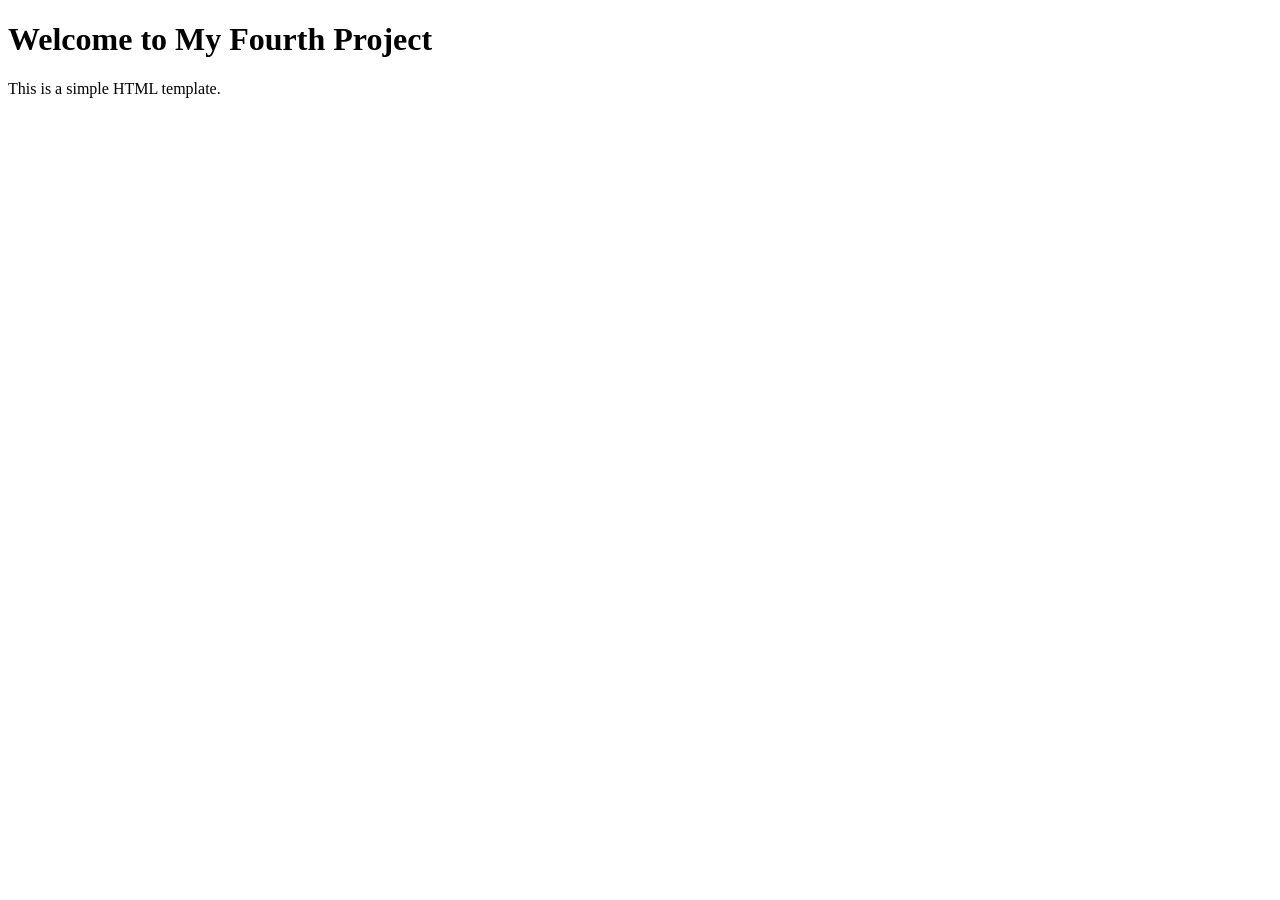
==== index.html @ 9972ad28 "index.html" ====
<!DOCTYPE html>
<html lang="en">

<head>
    <meta charset="UTF-8">
    <meta name="viewport" content="width=device-width, initial-scale=1.0">
    <title>My Fourth Project</title>
</head>

<body>
    <h1>Welcome to My Fourth Project</h1>
    <p>This is a simple HTML template.</p>
</body>

</html>
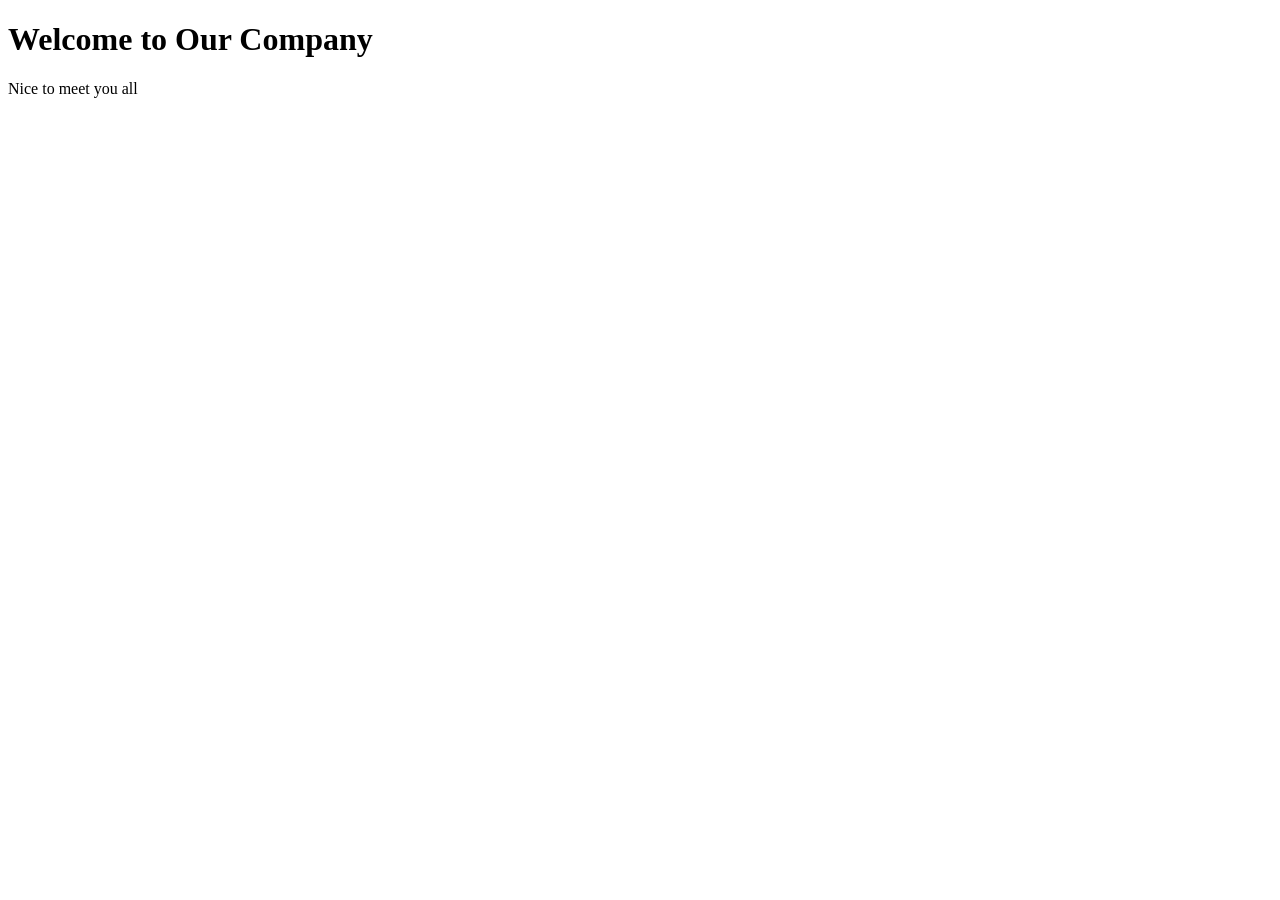
==== commit 1544e53b: "about" ====
--- a/index.html
+++ b/index.html
@@ -8,8 +8,8 @@
 </head>
 
 <body>
-    <h1>Welcome to My Fourth Project</h1>
-    <p>This is a simple HTML template.</p>
+    <h1>Welcome to Our Company</h1>
+    <p>Nice to meet you all</p>
 </body>
 
 </html>
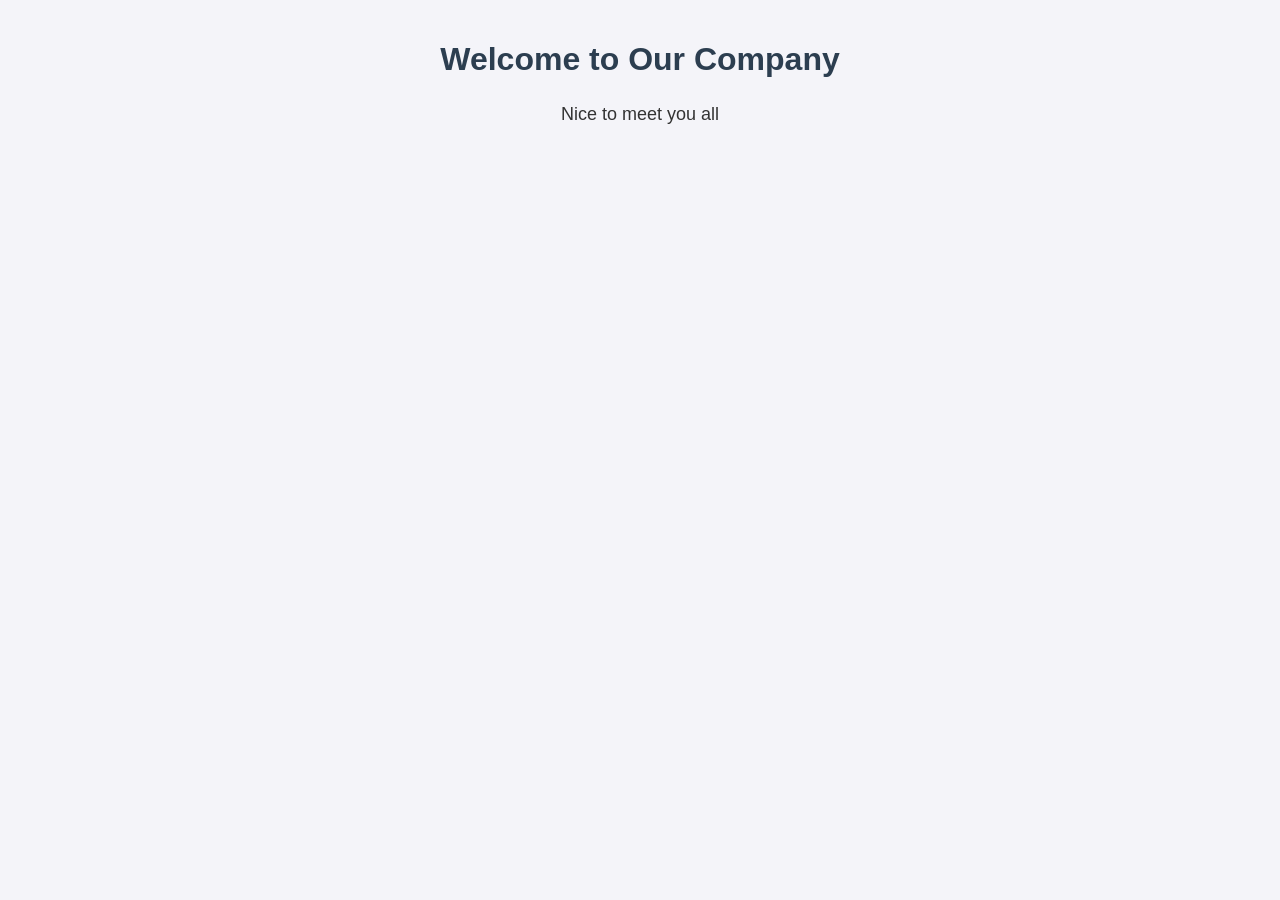
==== commit 5cd4a90c: "change" ====
--- a/index.html
+++ b/index.html
@@ -5,6 +5,7 @@
     <meta charset="UTF-8">
     <meta name="viewport" content="width=device-width, initial-scale=1.0">
     <title>My Fourth Project</title>
+    <link rel="stylesheet" href="style.css">
 </head>
 
 <body>
--- a/style.css
+++ b/style.css
@@ -0,0 +1,32 @@
+body {
+    font-family: Arial, sans-serif;
+    background-color: #f4f4f9;
+    color: #333;
+    margin: 0;
+    padding: 20px;
+    text-align: center;
+}
+
+h1 {
+    color: #2c3e50;
+    font-size: 32px;
+}
+
+p {
+    font-size: 18px;
+    line-height: 1.6;
+}
+
+a {
+    display: inline-block;
+    margin-top: 15px;
+    padding: 10px 20px;
+    background-color: #3498db;
+    color: white;
+    text-decoration: none;
+    border-radius: 5px;
+}
+
+a:hover {
+    background-color: #2980b9;
+}
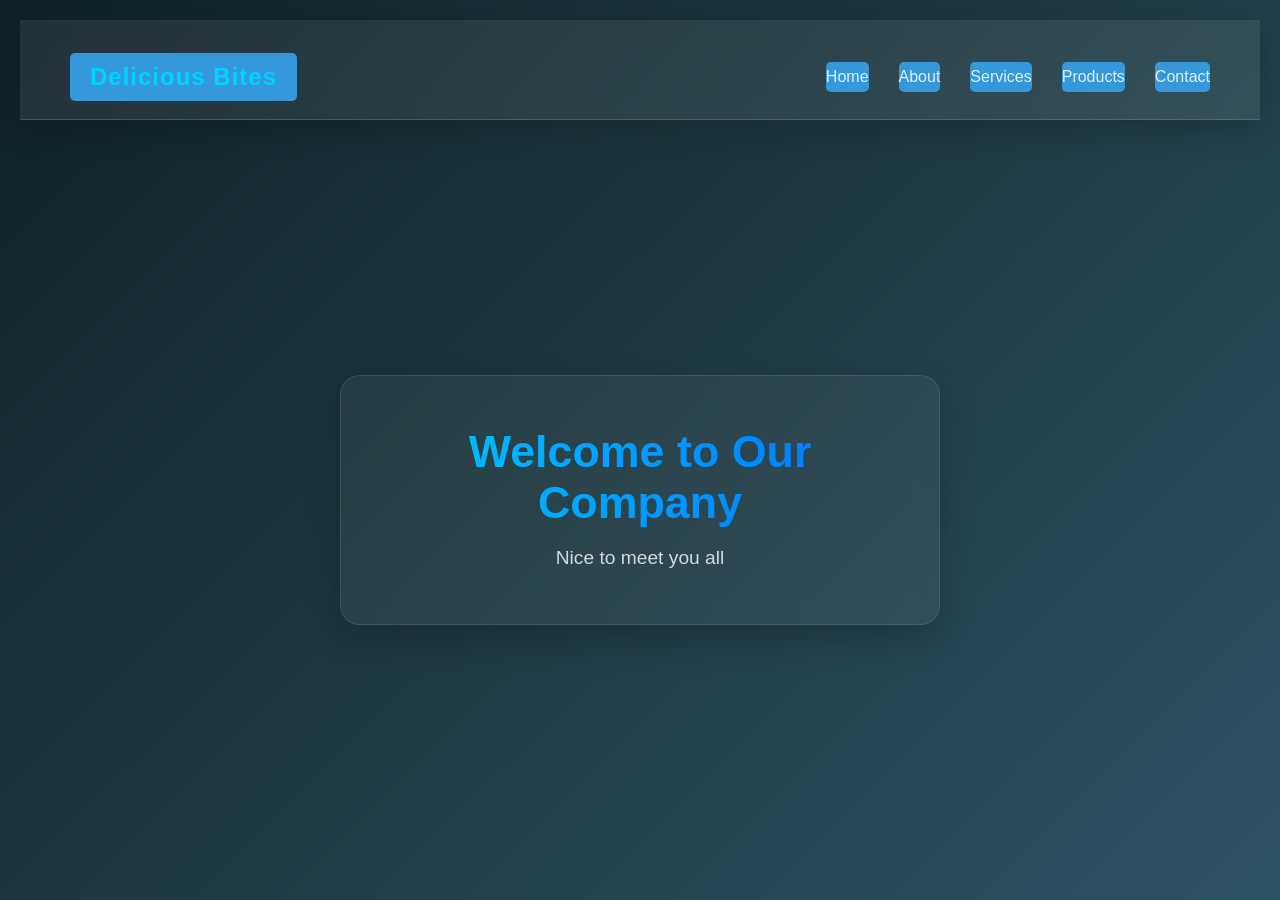
==== commit 23fa4963: "change" ====
--- a/index.html
+++ b/index.html
@@ -8,9 +8,30 @@
     <link rel="stylesheet" href="style.css">
 </head>
 
-<body>
-    <h1>Welcome to Our Company</h1>
-    <p>Nice to meet you all</p>
+<body class="home-page">
+
+    <!-- Global Navigation Bar -->
+    <nav class="navbar">
+        <div class="logo">
+            <a href="index.html">Delicious Bites</a>
+        </div>
+        <ul class="nav-links">
+            <li><a href="index.html">Home</a></li>
+            <li><a href="about.html">About</a></li>
+            <li><a href="services.html">Services</a></li>
+            <li><a href="product.html">Products</a></li>
+            <li><a href="contact.html">Contact</a></li>
+        </ul>
+    </nav>
+
+    <!-- Main Content Hero Card -->
+    <main class="content">
+        <div class="hero-card">
+            <h1>Welcome to Our Company</h1>
+            <p>Nice to meet you all</p>
+        </div>
+    </main>
+
 </body>
 
 </html>
--- a/style.css
+++ b/style.css
@@ -29,4 +29,909 @@
 
 a:hover {
     background-color: #2980b9;
+}
+
+/* Custom Styling for nav.html only */
+nav.navbar {
+    display: flex;
+    justify-content: space-between;
+    align-items: center;
+    background: rgba(255, 255, 255, 0.1);
+    backdrop-filter: blur(12px);
+    -webkit-backdrop-filter: blur(12px);
+    padding: 18px 50px;
+    border-bottom: 1px solid rgba(255, 255, 255, 0.15);
+    box-shadow: 0 8px 32px 0 rgba(0, 0, 0, 0.2);
+    position: sticky;
+    top: 0;
+    z-index: 1000;
+}
+
+nav.navbar .logo a {
+    color: #00d2ff;
+    font-size: 24px;
+    font-weight: 700;
+    text-decoration: none;
+    letter-spacing: 1px;
+    transition: color 0.3s ease;
+}
+
+nav.navbar .logo a:hover {
+    color: #ffffff;
+}
+
+nav.navbar .nav-links {
+    list-style: none;
+    display: flex;
+    gap: 30px;
+    margin: 0;
+    padding: 0;
+}
+
+nav.navbar .nav-links li {
+    display: inline-block;
+}
+
+nav.navbar .nav-links li a {
+    color: rgba(255, 255, 255, 0.85);
+    text-decoration: none;
+    font-size: 16px;
+    font-weight: 500;
+    position: relative;
+    padding: 6px 0;
+    transition: all 0.3s ease;
+}
+
+/* Hover Animation Effect */
+nav.navbar .nav-links li a::after {
+    content: '';
+    position: absolute;
+    width: 0;
+    height: 2px;
+    bottom: 0;
+    left: 0;
+    background-color: #00d2ff;
+    transition: width 0.3s ease;
+}
+
+nav.navbar .nav-links li a:hover {
+    color: #00d2ff;
+}
+
+nav.navbar .nav-links li a:hover::after {
+    width: 100%;
+}
+
+/* Google Fonts Import */
+@import url('https://fonts.googleapis.com/css2?family=Poppins:wght@300;400;600;700&display=swap');
+
+/* Global Reset */
+* {
+    margin: 0;
+    padding: 0;
+    box-sizing: border-box;
+}
+
+body.home-page {
+    font-family: 'Poppins', sans-serif;
+    background: linear-gradient(135deg, #0f2027 0%, #203a43 50%, #2c5364 100%);
+    color: #ffffff;
+    min-height: 100vh;
+    display: flex;
+    flex-direction: column;
+}
+
+/* Navigation Bar Styling */
+nav.navbar {
+    display: flex;
+    justify-content: space-between;
+    align-items: center;
+    background: rgba(255, 255, 255, 0.08);
+    backdrop-filter: blur(12px);
+    -webkit-backdrop-filter: blur(12px);
+    padding: 18px 50px;
+    border-bottom: 1px solid rgba(255, 255, 255, 0.15);
+    box-shadow: 0 8px 32px 0 rgba(0, 0, 0, 0.2);
+    position: sticky;
+    top: 0;
+    z-index: 1000;
+}
+
+nav.navbar .logo a {
+    color: #00d2ff;
+    font-size: 24px;
+    font-weight: 700;
+    text-decoration: none;
+    letter-spacing: 1px;
+    transition: color 0.3s ease;
+}
+
+nav.navbar .logo a:hover {
+    color: #ffffff;
+}
+
+nav.navbar .nav-links {
+    list-style: none;
+    /* Bullet points ဖျောက်ရန် */
+    display: flex;
+    /* ဘေးတိုက် တန်းရန် */
+    gap: 30px;
+    margin: 0;
+    padding: 0;
+}
+
+nav.navbar .nav-links li a {
+    color: rgba(255, 255, 255, 0.85);
+    text-decoration: none;
+    font-size: 16px;
+    font-weight: 500;
+    position: relative;
+    padding: 6px 0;
+    transition: all 0.3s ease;
+}
+
+/* Hover Underline Effect */
+nav.navbar .nav-links li a::after {
+    content: '';
+    position: absolute;
+    width: 0;
+    height: 2px;
+    bottom: 0;
+    left: 0;
+    background-color: #00d2ff;
+    transition: width 0.3s ease;
+}
+
+nav.navbar .nav-links li a:hover {
+    color: #00d2ff;
+}
+
+nav.navbar .nav-links li a:hover::after {
+    width: 100%;
+}
+
+/* Main Content Area Styling */
+.content {
+    flex: 1;
+    display: flex;
+    justify-content: center;
+    align-items: center;
+    padding: 40px 20px;
+}
+
+.hero-card {
+    background: rgba(255, 255, 255, 0.05);
+    border: 1px solid rgba(255, 255, 255, 0.1);
+    backdrop-filter: blur(10px);
+    -webkit-backdrop-filter: blur(10px);
+    padding: 50px 40px;
+    border-radius: 20px;
+    box-shadow: 0 15px 35px rgba(0, 0, 0, 0.2);
+    text-align: center;
+    max-width: 600px;
+    width: 100%;
+}
+
+.hero-card h1 {
+    font-size: 2.8rem;
+    font-weight: 700;
+    margin-bottom: 15px;
+    background: linear-gradient(to right, #00c6ff, #0072ff);
+    -webkit-background-clip: text;
+    -webkit-text-fill-color: transparent;
+}
+
+.hero-card p {
+    font-size: 1.2rem;
+    color: rgba(255, 255, 255, 0.8);
+    font-weight: 300;
+}
+
+/* Google Fonts Import */
+@import url('https://fonts.googleapis.com/css2?family=Poppins:wght@300;400;500;600;700&display=swap');
+
+/* Global Reset */
+* {
+    margin: 0;
+    padding: 0;
+    box-sizing: border-box;
+}
+
+body.about-page {
+    font-family: 'Poppins', sans-serif;
+    background: linear-gradient(135deg, #0f2027 0%, #203a43 50%, #2c5364 100%);
+    color: #ffffff;
+    min-height: 100vh;
+    display: flex;
+    flex-direction: column;
+}
+
+/* Glassmorphism Navigation Bar Styling */
+nav.navbar {
+    display: flex;
+    justify-content: space-between;
+    align-items: center;
+    background: rgba(255, 255, 255, 0.08);
+    backdrop-filter: blur(12px);
+    -webkit-backdrop-filter: blur(12px);
+    padding: 18px 50px;
+    border-bottom: 1px solid rgba(255, 255, 255, 0.15);
+    box-shadow: 0 8px 32px 0 rgba(0, 0, 0, 0.2);
+    position: sticky;
+    top: 0;
+    z-index: 1000;
+}
+
+nav.navbar .logo a {
+    color: #00d2ff;
+    font-size: 24px;
+    font-weight: 700;
+    text-decoration: none;
+    letter-spacing: 1px;
+    transition: color 0.3s ease;
+}
+
+nav.navbar .logo a:hover {
+    color: #ffffff;
+}
+
+nav.navbar .nav-links {
+    list-style: none;
+    /* Bullet points ဖျောက်ရန် */
+    display: flex;
+    /* ဘေးတိုက် Horizontal တန်းရန် */
+    gap: 30px;
+    margin: 0;
+    padding: 0;
+}
+
+nav.navbar .nav-links li a {
+    color: rgba(255, 255, 255, 0.85);
+    text-decoration: none;
+    font-size: 16px;
+    font-weight: 500;
+    position: relative;
+    padding: 6px 0;
+    transition: all 0.3s ease;
+}
+
+/* Hover Animation Effect */
+nav.navbar .nav-links li a::after {
+    content: '';
+    position: absolute;
+    width: 0;
+    height: 2px;
+    bottom: 0;
+    left: 0;
+    background-color: #00d2ff;
+    transition: width 0.3s ease;
+}
+
+nav.navbar .nav-links li a:hover {
+    color: #00d2ff;
+}
+
+nav.navbar .nav-links li a:hover::after {
+    width: 100%;
+}
+
+/* Main Content Section */
+.about-container {
+    flex: 1;
+    display: flex;
+    justify-content: center;
+    align-items: center;
+    padding: 50px 20px;
+}
+
+.about-card {
+    background: rgba(255, 255, 255, 0.06);
+    border: 1px solid rgba(255, 255, 255, 0.12);
+    backdrop-filter: blur(12px);
+    -webkit-backdrop-filter: blur(12px);
+    padding: 40px 50px;
+    border-radius: 20px;
+    box-shadow: 0 15px 35px rgba(0, 0, 0, 0.3);
+    max-width: 650px;
+    width: 100%;
+}
+
+h1 {
+    font-size: 2.4rem;
+    font-weight: 700;
+    margin-bottom: 12px;
+    background: linear-gradient(to right, #00c6ff, #0072ff);
+    -webkit-background-clip: text;
+    -webkit-text-fill-color: transparent;
+}
+
+.intro-text {
+    color: rgba(255, 255, 255, 0.85);
+    font-size: 1.05rem;
+    line-height: 1.6;
+    margin-bottom: 30px;
+}
+
+h2 {
+    color: #00d2ff;
+    font-size: 1.4rem;
+    font-weight: 600;
+    margin-bottom: 15px;
+    border-bottom: 1px solid rgba(255, 255, 255, 0.1);
+    padding-bottom: 6px;
+}
+
+/* Menu List Styling */
+.menu-section {
+    margin-bottom: 30px;
+}
+
+.special-menu {
+    list-style: none;
+    padding-left: 5px;
+}
+
+.special-menu li {
+    font-size: 1rem;
+    color: rgba(255, 255, 255, 0.9);
+    padding: 8px 0;
+    display: flex;
+    align-items: center;
+}
+
+.special-menu li::before {
+    content: "➔";
+    color: #00d2ff;
+    font-weight: bold;
+    margin-right: 12px;
+}
+
+/* Contact Info Styling */
+.contact-info p {
+    font-size: 1rem;
+    color: rgba(255, 255, 255, 0.85);
+    margin-bottom: 8px;
+}
+
+.contact-info strong {
+    color: #00d2ff;
+}
+
+/* Google Fonts Import */
+@import url('https://fonts.googleapis.com/css2?family=Poppins:wght@300;400;500;600;700&display=swap');
+
+/* Global Reset */
+* {
+    margin: 0;
+    padding: 0;
+    box-sizing: border-box;
+}
+
+body.services-page {
+    font-family: 'Poppins', sans-serif;
+    background: linear-gradient(135deg, #0f2027 0%, #203a43 50%, #2c5364 100%);
+    color: #ffffff;
+    min-height: 100vh;
+    display: flex;
+    flex-direction: column;
+}
+
+/* Navigation Bar Styling */
+nav.navbar {
+    display: flex;
+    justify-content: space-between;
+    align-items: center;
+    background: rgba(255, 255, 255, 0.08);
+    backdrop-filter: blur(12px);
+    -webkit-backdrop-filter: blur(12px);
+    padding: 18px 50px;
+    border-bottom: 1px solid rgba(255, 255, 255, 0.15);
+    box-shadow: 0 8px 32px 0 rgba(0, 0, 0, 0.2);
+    position: sticky;
+    top: 0;
+    z-index: 1000;
+}
+
+nav.navbar .logo a {
+    color: #00d2ff;
+    font-size: 24px;
+    font-weight: 700;
+    text-decoration: none;
+    letter-spacing: 1px;
+    transition: color 0.3s ease;
+}
+
+nav.navbar .logo a:hover {
+    color: #ffffff;
+}
+
+nav.navbar .nav-links {
+    list-style: none;
+    display: flex;
+    gap: 30px;
+    margin: 0;
+    padding: 0;
+}
+
+nav.navbar .nav-links li a {
+    color: rgba(255, 255, 255, 0.85);
+    text-decoration: none;
+    font-size: 16px;
+    font-weight: 500;
+    position: relative;
+    padding: 6px 0;
+    transition: all 0.3s ease;
+}
+
+nav.navbar .nav-links li a::after {
+    content: '';
+    position: absolute;
+    width: 0;
+    height: 2px;
+    bottom: 0;
+    left: 0;
+    background-color: #00d2ff;
+    transition: width 0.3s ease;
+}
+
+nav.navbar .nav-links li a:hover {
+    color: #00d2ff;
+}
+
+nav.navbar .nav-links li a:hover::after {
+    width: 100%;
+}
+
+/* Services Main Content Area */
+.services-container {
+    flex: 1;
+    max-width: 1100px;
+    margin: 0 auto;
+    padding: 50px 20px;
+    text-align: center;
+}
+
+.services-header h1 {
+    font-size: 2.5rem;
+    font-weight: 700;
+    margin-bottom: 10px;
+    background: linear-gradient(to right, #00c6ff, #0072ff);
+    -webkit-background-clip: text;
+    -webkit-text-fill-color: transparent;
+}
+
+.services-header p {
+    font-size: 1.1rem;
+    color: rgba(255, 255, 255, 0.8);
+    margin-bottom: 40px;
+}
+
+/* Grid Layout for Services Cards */
+.services-grid {
+    display: grid;
+    grid-template-columns: repeat(auto-fit, minmax(280px, 1fr));
+    gap: 25px;
+}
+
+.service-card {
+    background: rgba(255, 255, 255, 0.06);
+    border: 1px solid rgba(255, 255, 255, 0.12);
+    backdrop-filter: blur(12px);
+    -webkit-backdrop-filter: blur(12px);
+    padding: 35px 25px;
+    border-radius: 20px;
+    box-shadow: 0 15px 35px rgba(0, 0, 0, 0.2);
+    transition: transform 0.3s ease, box-shadow 0.3s ease;
+}
+
+.service-card:hover {
+    transform: translateY(-8px);
+    box-shadow: 0 20px 40px rgba(0, 210, 255, 0.2);
+    border-color: rgba(0, 210, 255, 0.4);
+}
+
+.service-icon {
+    font-size: 3rem;
+    margin-bottom: 15px;
+}
+
+.service-card h2 {
+    color: #00d2ff;
+    font-size: 1.4rem;
+    font-weight: 600;
+    margin-bottom: 12px;
+}
+
+.service-card p {
+    color: rgba(255, 255, 255, 0.8);
+    font-size: 0.95rem;
+    line-height: 1.6;
+}
+
+/* Google Fonts Import */
+@import url('https://fonts.googleapis.com/css2?family=Poppins:wght@300;400;500;600;700&display=swap');
+
+/* Global Reset */
+* {
+    margin: 0;
+    padding: 0;
+    box-sizing: border-box;
+}
+
+body.products-page {
+    font-family: 'Poppins', sans-serif;
+    background: linear-gradient(135deg, #0f2027 0%, #203a43 50%, #2c5364 100%);
+    color: #ffffff;
+    min-height: 100vh;
+    display: flex;
+    flex-direction: column;
+}
+
+/* Navigation Bar Styling */
+nav.navbar {
+    display: flex;
+    justify-content: space-between;
+    align-items: center;
+    background: rgba(255, 255, 255, 0.08);
+    backdrop-filter: blur(12px);
+    -webkit-backdrop-filter: blur(12px);
+    padding: 18px 50px;
+    border-bottom: 1px solid rgba(255, 255, 255, 0.15);
+    box-shadow: 0 8px 32px 0 rgba(0, 0, 0, 0.2);
+    position: sticky;
+    top: 0;
+    z-index: 1000;
+}
+
+nav.navbar .logo a {
+    color: #00d2ff;
+    font-size: 24px;
+    font-weight: 700;
+    text-decoration: none;
+    letter-spacing: 1px;
+    transition: color 0.3s ease;
+}
+
+nav.navbar .logo a:hover {
+    color: #ffffff;
+}
+
+nav.navbar .nav-links {
+    list-style: none;
+    display: flex;
+    gap: 30px;
+    margin: 0;
+    padding: 0;
+}
+
+nav.navbar .nav-links li a {
+    color: rgba(255, 255, 255, 0.85);
+    text-decoration: none;
+    font-size: 16px;
+    font-weight: 500;
+    position: relative;
+    padding: 6px 0;
+    transition: all 0.3s ease;
+}
+
+nav.navbar .nav-links li a::after {
+    content: '';
+    position: absolute;
+    width: 0;
+    height: 2px;
+    bottom: 0;
+    left: 0;
+    background-color: #00d2ff;
+    transition: width 0.3s ease;
+}
+
+nav.navbar .nav-links li a:hover {
+    color: #00d2ff;
+}
+
+nav.navbar .nav-links li a:hover::after {
+    width: 100%;
+}
+
+/* Products Main Container */
+.products-container {
+    flex: 1;
+    max-width: 1100px;
+    margin: 0 auto;
+    padding: 50px 20px;
+    text-align: center;
+}
+
+.products-header h1 {
+    font-size: 2.5rem;
+    font-weight: 700;
+    margin-bottom: 10px;
+    background: linear-gradient(to right, #00c6ff, #0072ff);
+    -webkit-background-clip: text;
+    -webkit-text-fill-color: transparent;
+}
+
+.products-header p {
+    font-size: 1.1rem;
+    color: rgba(255, 255, 255, 0.8);
+    margin-bottom: 40px;
+}
+
+.products-section h2 {
+    color: #00d2ff;
+    font-size: 1.6rem;
+    margin-bottom: 25px;
+}
+
+/* Products Grid Layout */
+.products-grid {
+    display: grid;
+    grid-template-columns: repeat(auto-fit, minmax(280px, 1fr));
+    gap: 25px;
+    margin-bottom: 50px;
+}
+
+.product-card {
+    background: rgba(255, 255, 255, 0.06);
+    border: 1px solid rgba(255, 255, 255, 0.12);
+    backdrop-filter: blur(12px);
+    -webkit-backdrop-filter: blur(12px);
+    padding: 30px 20px;
+    border-radius: 20px;
+    box-shadow: 0 15px 35px rgba(0, 0, 0, 0.2);
+    transition: transform 0.3s ease, border-color 0.3s ease;
+}
+
+.product-card:hover {
+    transform: translateY(-8px);
+    border-color: rgba(0, 210, 255, 0.4);
+}
+
+.product-icon {
+    font-size: 3rem;
+    margin-bottom: 15px;
+}
+
+.product-card h3 {
+    color: #ffffff;
+    font-size: 1.25rem;
+    margin-bottom: 10px;
+}
+
+.product-card p {
+    color: rgba(255, 255, 255, 0.75);
+    font-size: 0.95rem;
+    line-height: 1.5;
+}
+
+/* Special Offers Card Styling */
+.offers-card {
+    background: linear-gradient(135deg, rgba(0, 210, 255, 0.15) 0%, rgba(0, 114, 255, 0.15) 100%);
+    border: 1px solid rgba(0, 210, 255, 0.3);
+    backdrop-filter: blur(10px);
+    -webkit-backdrop-filter: blur(10px);
+    padding: 35px 30px;
+    border-radius: 20px;
+    box-shadow: 0 15px 35px rgba(0, 0, 0, 0.2);
+}
+
+.offers-card h2 {
+    color: #00d2ff;
+    font-size: 1.6rem;
+    margin-bottom: 10px;
+}
+
+.offers-card p {
+    color: rgba(255, 255, 255, 0.9);
+    font-size: 1.05rem;
+    margin-bottom: 20px;
+}
+
+.offer-btn {
+    display: inline-block;
+    padding: 10px 25px;
+    background: #00d2ff;
+    color: #0f2027;
+    font-weight: 600;
+    border-radius: 25px;
+    text-decoration: none;
+    transition: background 0.3s ease, transform 0.2s ease;
+}
+
+.offer-btn:hover {
+    background: #ffffff;
+    transform: scale(1.05);
+}
+
+/* Google Fonts Import */
+@import url('https://fonts.googleapis.com/css2?family=Poppins:wght@300;400;500;600;700&display=swap');
+
+/* Global Reset */
+* {
+    margin: 0;
+    padding: 0;
+    box-sizing: border-box;
+}
+
+body.contact-page {
+    font-family: 'Poppins', sans-serif;
+    background: linear-gradient(135deg, #0f2027 0%, #203a43 50%, #2c5364 100%);
+    color: #ffffff;
+    min-height: 100vh;
+    display: flex;
+    flex-direction: column;
+}
+
+/* Navigation Bar Styling */
+nav.navbar {
+    display: flex;
+    justify-content: space-between;
+    align-items: center;
+    background: rgba(255, 255, 255, 0.08);
+    backdrop-filter: blur(12px);
+    -webkit-backdrop-filter: blur(12px);
+    padding: 18px 50px;
+    border-bottom: 1px solid rgba(255, 255, 255, 0.15);
+    box-shadow: 0 8px 32px 0 rgba(0, 0, 0, 0.2);
+    position: sticky;
+    top: 0;
+    z-index: 1000;
+}
+
+nav.navbar .logo a {
+    color: #00d2ff;
+    font-size: 24px;
+    font-weight: 700;
+    text-decoration: none;
+    letter-spacing: 1px;
+    transition: color 0.3s ease;
+}
+
+nav.navbar .logo a:hover {
+    color: #ffffff;
+}
+
+nav.navbar .nav-links {
+    list-style: none;
+    display: flex;
+    gap: 30px;
+    margin: 0;
+    padding: 0;
+}
+
+nav.navbar .nav-links li a {
+    color: rgba(255, 255, 255, 0.85);
+    text-decoration: none;
+    font-size: 16px;
+    font-weight: 500;
+    position: relative;
+    padding: 6px 0;
+    transition: all 0.3s ease;
+}
+
+nav.navbar .nav-links li a::after {
+    content: '';
+    position: absolute;
+    width: 0;
+    height: 2px;
+    bottom: 0;
+    left: 0;
+    background-color: #00d2ff;
+    transition: width 0.3s ease;
+}
+
+nav.navbar .nav-links li a:hover {
+    color: #00d2ff;
+}
+
+nav.navbar .nav-links li a:hover::after {
+    width: 100%;
+}
+
+/* Contact Container Area */
+.contact-container {
+    flex: 1;
+    display: flex;
+    justify-content: center;
+    align-items: center;
+    padding: 50px 20px;
+}
+
+.contact-card {
+    background: rgba(255, 255, 255, 0.06);
+    border: 1px solid rgba(255, 255, 255, 0.12);
+    backdrop-filter: blur(12px);
+    -webkit-backdrop-filter: blur(12px);
+    padding: 40px 45px;
+    border-radius: 20px;
+    box-shadow: 0 15px 35px rgba(0, 0, 0, 0.3);
+    max-width: 550px;
+    width: 100%;
+}
+
+.contact-card h1 {
+    font-size: 2.2rem;
+    font-weight: 700;
+    margin-bottom: 8px;
+    background: linear-gradient(to right, #00c6ff, #0072ff);
+    -webkit-background-clip: text;
+    -webkit-text-fill-color: transparent;
+}
+
+.contact-subtitle {
+    color: rgba(255, 255, 255, 0.8);
+    font-size: 0.95rem;
+    margin-bottom: 25px;
+}
+
+.contact-card h2 {
+    color: #00d2ff;
+    font-size: 1.3rem;
+    margin-bottom: 20px;
+    border-bottom: 1px solid rgba(255, 255, 255, 0.1);
+    padding-bottom: 8px;
+}
+
+/* Form Fields Styling */
+.contact-form .form-group {
+    margin-bottom: 18px;
+    text-align: left;
+}
+
+.contact-form label {
+    display: block;
+    font-size: 0.9rem;
+    color: rgba(255, 255, 255, 0.9);
+    margin-bottom: 6px;
+    font-weight: 500;
+}
+
+.contact-form input[type="text"],
+.contact-form input[type="email"],
+.contact-form textarea {
+    width: 100%;
+    padding: 12px 16px;
+    background: rgba(255, 255, 255, 0.08);
+    border: 1px solid rgba(255, 255, 255, 0.2);
+    border-radius: 10px;
+    color: #ffffff;
+    font-size: 0.95rem;
+    font-family: inherit;
+    outline: none;
+    transition: border-color 0.3s ease, background 0.3s ease;
+}
+
+.contact-form input::placeholder,
+.contact-form textarea::placeholder {
+    color: rgba(255, 255, 255, 0.4);
+}
+
+.contact-form input:focus,
+.contact-form textarea:focus {
+    border-color: #00d2ff;
+    background: rgba(255, 255, 255, 0.12);
+}
+
+.contact-form textarea {
+    resize: vertical;
+}
+
+/* Submit Button Styling */
+.submit-btn {
+    width: 100%;
+    padding: 12px;
+    margin-top: 10px;
+    background: linear-gradient(135deg, #00c6ff 0%, #0072ff 100%);
+    border: none;
+    border-radius: 25px;
+    color: #ffffff;
+    font-size: 1rem;
+    font-weight: 600;
+    cursor: pointer;
+    transition: transform 0.2s ease, box-shadow 0.3s ease;
+}
+
+.submit-btn:hover {
+    transform: translateY(-2px);
+    box-shadow: 0 8px 20px rgba(0, 210, 255, 0.4);
 }
